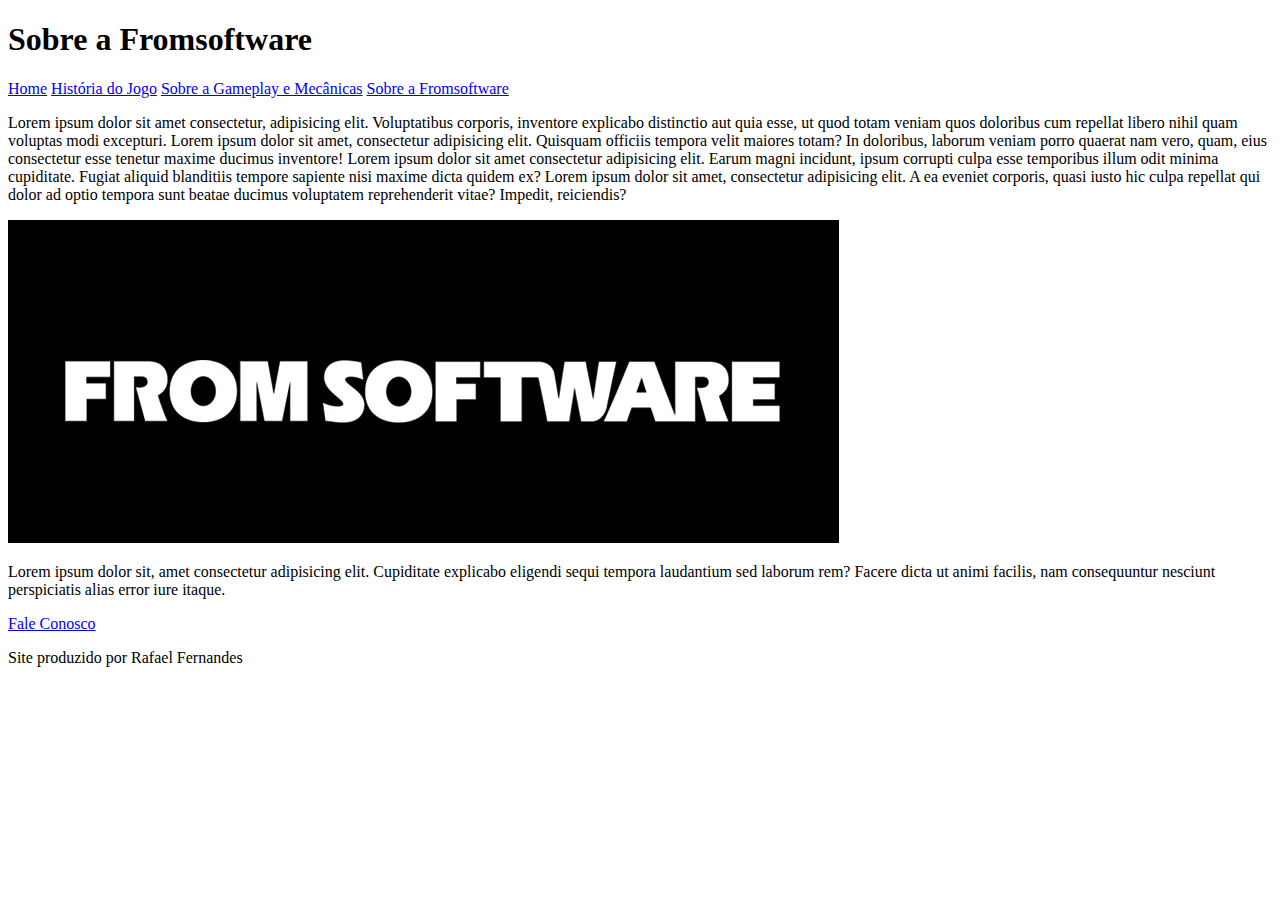
==== exercicios/ex teste/fromsoft.html @ 256213d3 "projeto sekiro" ====
<!DOCTYPE html>
<html lang="pt-br">
<head>
    <meta charset="UTF-8">
    <meta name="viewport" content="width=device-width, initial-scale=1.0">
    <title>Sobre a Fromsoftware</title>

    <link rel="stylesheet" href="style.css">

    <link rel="shortcut icon" href="imagens/favicon.ico" type="image/x-icon">

</head>
<body>

    <div class="header">

        <h1>Sobre a Fromsoftware</h1>

        <a href="index.html">Home</a>
        
        <a href="historia.html" target="_self">História do Jogo</a>

        <a href="gameplay.html" target="_self">Sobre a Gameplay e Mecânicas</a>

        <a href="fromsoft.html" target="_self">Sobre a Fromsoftware</a>

    </div>

    <div>

        <article class="artigo">

            <p>
                Lorem ipsum dolor sit amet consectetur, adipisicing elit. Voluptatibus corporis, inventore explicabo distinctio aut quia esse, ut quod totam veniam quos doloribus cum repellat libero nihil quam voluptas modi excepturi.

                Lorem ipsum dolor sit amet, consectetur adipisicing elit. Quisquam officiis tempora velit maiores totam? In doloribus, laborum veniam porro quaerat nam vero, quam, eius consectetur esse tenetur maxime ducimus inventore!

                Lorem ipsum dolor sit amet consectetur adipisicing elit. Earum magni incidunt, ipsum corrupti culpa esse temporibus illum odit minima cupiditate. Fugiat aliquid blanditiis tempore sapiente nisi maxime dicta quidem ex?

                Lorem ipsum dolor sit amet, consectetur adipisicing elit. A ea eveniet corporis, quasi iusto hic culpa repellat qui dolor ad optio tempora sunt beatae ducimus voluptatem reprehenderit vitae? Impedit, reiciendis?

            </p>

            <img src="imagens/FromSoftware-logo.png" alt="imagens ilustrativas da fromsoft">

            <p>
                Lorem ipsum dolor sit, amet consectetur adipisicing elit. Cupiditate explicabo eligendi sequi tempora laudantium sed laborum rem? Facere dicta ut animi facilis, nam consequuntur nesciunt perspiciatis alias error iure itaque.
            </p>

        </article>

    </div>

    <div class="footer">

        <p>
            <a href="#">Fale Conosco</a>
        </p>

        <p>Site produzido por Rafael Fernandes</p>
    </div>
    
</body>
</html>
---- exercicios/ex teste/style.css ----
@charset "UTF-8";

img{
    


}
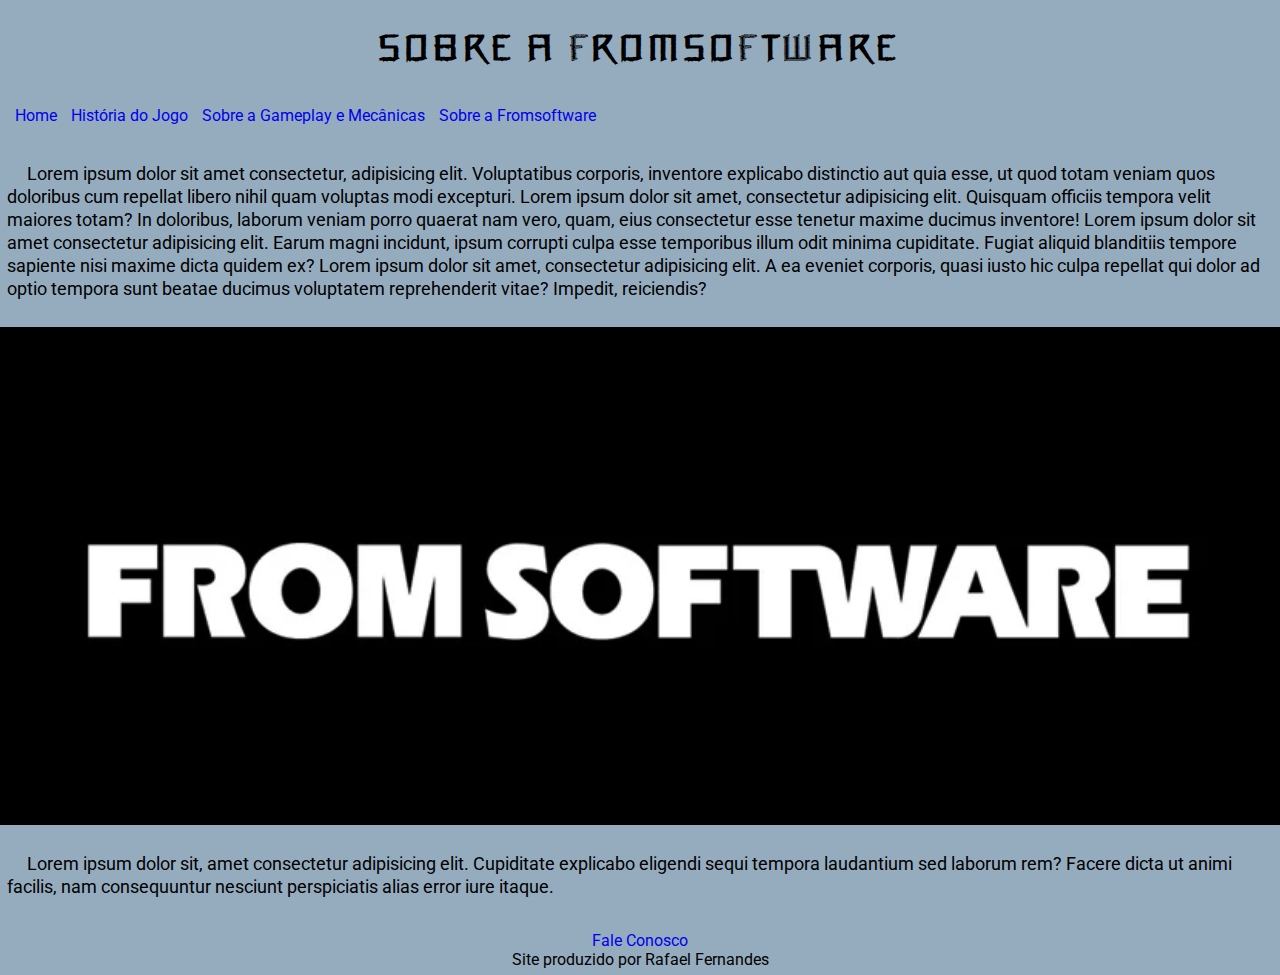
==== commit 46df832a: "att projetinhos" ====
--- a/exercicios/ex teste/fromsoft.html
+++ b/exercicios/ex teste/fromsoft.html
@@ -5,28 +5,30 @@
     <meta name="viewport" content="width=device-width, initial-scale=1.0">
     <title>Sobre a Fromsoftware</title>
 
-    <link rel="stylesheet" href="style.css">
+    <link rel="stylesheet" href="stylefrom.css">
 
     <link rel="shortcut icon" href="imagens/favicon.ico" type="image/x-icon">
 
 </head>
 <body>
 
-    <div class="header">
+    <header>
 
         <h1>Sobre a Fromsoftware</h1>
 
-        <a href="index.html">Home</a>
-        
-        <a href="historia.html" target="_self">História do Jogo</a>
+        <nav>
+            <a href="index.html">Home</a>
+            
+            <a href="historia.html" target="_self">História do Jogo</a>
+            
+            <a href="gameplay.html" target="_self">Sobre a Gameplay e Mecânicas</a>
+            
+            <a href="fromsoft.html" target="_self">Sobre a Fromsoftware</a>
+        </nav>
 
-        <a href="gameplay.html" target="_self">Sobre a Gameplay e Mecânicas</a>
+    </header>
 
-        <a href="fromsoft.html" target="_self">Sobre a Fromsoftware</a>
-
-    </div>
-
-    <div>
+    <main>
 
         <article class="artigo">
 
@@ -40,25 +42,27 @@
                 Lorem ipsum dolor sit amet, consectetur adipisicing elit. A ea eveniet corporis, quasi iusto hic culpa repellat qui dolor ad optio tempora sunt beatae ducimus voluptatem reprehenderit vitae? Impedit, reiciendis?
 
             </p>
+        </article>    
 
             <img src="imagens/FromSoftware-logo.png" alt="imagens ilustrativas da fromsoft">
 
+        <article>
             <p>
                 Lorem ipsum dolor sit, amet consectetur adipisicing elit. Cupiditate explicabo eligendi sequi tempora laudantium sed laborum rem? Facere dicta ut animi facilis, nam consequuntur nesciunt perspiciatis alias error iure itaque.
             </p>
 
         </article>
 
-    </div>
+    </main>
 
-    <div class="footer">
+    <footer>
 
-        <p>
+    
             <a href="#">Fale Conosco</a>
-        </p>
+        
 
         <p>Site produzido por Rafael Fernandes</p>
-    </div>
+    </footer>
     
 </body>
 </html>--- a/exercicios/ex teste/stylefrom.css
+++ b/exercicios/ex teste/stylefrom.css
@@ -0,0 +1,107 @@
+@charset "UTF-8";
+
+@import url('https://fonts.googleapis.com/css2?family=Roboto:ital,wght@0,100;0,300;0,400;0,500;0,700;0,900;1,100;1,300;1,400;1,500;1,700;1,900&display=swap');
+
+@font-face {
+    font-family: 'OrchideeLight';
+    src: url('imagens/OrchideeMedium.ttf') format('truetype');
+    font-weight: normal;
+}
+
+:root{
+
+    --fonte-padrao: 'Roboto', sans-serif;
+    --fonte-titulo: 'OrchideeLight', 'cursive';
+
+    --cor1:#F2DF7E;
+    --cor2:#F2A766;
+    --cor3:#D93D3D;
+    --cor4:#733939;
+    --cor5:#8C6464;
+
+    --cor6:#8C3E53;
+    --cor7:#424A59;
+    --cor8:#657A8C;
+    --cor9:#95ACBF;
+    --cor10:#1F2328;
+
+}
+
+
+*{
+   
+    margin: 0px;
+    padding: 0px;
+
+}
+
+body{
+
+    font-family: var(--fonte-padrao);
+    background-color: var(--cor9);
+}
+
+header > h1{
+
+    text-align: center;
+    padding: 30px;
+    font-family: var(--fonte-titulo);
+
+}
+
+header > nav{
+
+    padding: 10px;
+
+}
+
+nav > a{
+
+    padding: 5px;
+    text-decoration: none;
+
+}
+
+
+
+main > article{
+
+    padding: 7px;
+    text-indent: 20px;
+    line-height: 23px;
+    font-size: large;
+    
+}
+
+main > img{
+
+    width: 100%;
+    display: block;
+    margin: auto;
+    
+
+}
+
+article > h2{
+
+    font-family: var(--fonte-titulo);
+    padding: 20px;
+}
+
+article > p{
+
+    padding-bottom: 20px;
+    padding-top: 20px;
+}
+
+footer{
+
+    text-align: center;
+    padding: 6px;
+}
+
+footer > a{
+
+    padding: 7px;
+    text-decoration: none;
+}
